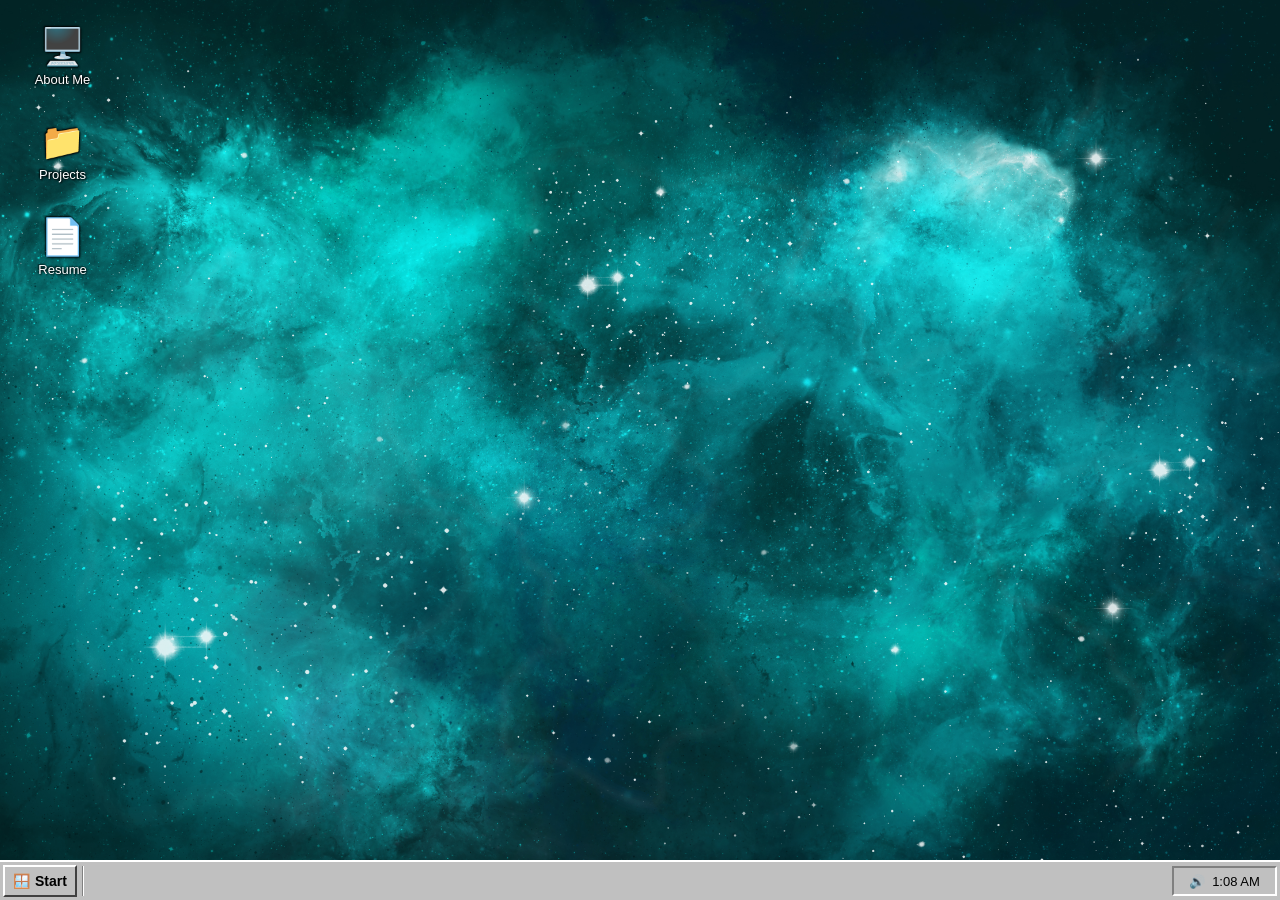
==== index.html @ 5fa9e454 "Update Pentagon Island with AI trading and compact layout" ====
<!DOCTYPE html>
<html lang="en">

<head>
    <meta charset="UTF-8">
    <meta name="viewport" content="width=device-width, initial-scale=1.0">

    <title>Jonathan Lachman</title>

    <link rel="stylesheet" href="styles.css?v=10">
</head>

<body>

    <!-- =====================================================
         DESKTOP
    ====================================================== -->

    <main id="desktop" class="desktop">

        <!-- Desktop Icons -->

        <button class="desktop-icon"
                data-window="about-window"
                style="top: 20px; left: 20px;">
            <span class="desktop-icon-image">🖥️</span>
            <span>About Me</span>
        </button>

        <button class="desktop-icon"
                data-window="projects-window"
                style="top: 115px; left: 20px;">
            <span class="desktop-icon-image">📁</span>
            <span>Projects</span>
        </button>

        <button class="desktop-icon"
                data-window="resume-window"
                style="top: 210px; left: 20px;">
            <span class="desktop-icon-image">📄</span>
            <span>Resume</span>
        </button>


        <!-- =================================================
             ABOUT ME
        ================================================== -->

        <section class="window explorer-window"
                 id="about-window"
                 data-title="About Me"
                 style="top: 90px; left: 150px;">

            <div class="window-titlebar">

                <div class="window-title">
                    <span>🖥️</span>
                    <span>About Me</span>
                </div>

                <div class="window-controls">
                    <button class="minimize-button"
                            aria-label="Minimize">_</button>

                    <button class="maximize-button"
                            aria-label="Maximize">□</button>

                    <button class="close-button"
                            aria-label="Close">×</button>
                </div>

            </div>


            <!-- Classic Menu -->

            <div class="window-menu">

                <!-- FILE -->

                <div class="menu-group">

                    <button class="menu-button">
                        File
                    </button>

                    <div class="dropdown-menu">

                        <button class="menu-close-window">
                            <span class="menu-check"></span>
                            Close
                        </button>

                    </div>

                </div>


                <!-- EDIT -->

                <div class="menu-group">

                    <button class="menu-button">
                        Edit
                    </button>

                    <div class="dropdown-menu">

                        <button class="theme-light">
                            <span class="menu-check light-check">●</span>
                            Light Mode
                        </button>

                        <button class="theme-dark">
                            <span class="menu-check dark-check"></span>
                            Dark Mode
                        </button>

                    </div>

                </div>


                <!-- VIEW -->

                <div class="menu-group">

                    <button class="menu-button">
                        View
                    </button>

                    <div class="dropdown-menu">

                        <button class="view-large">
                            <span class="menu-check large-check">●</span>
                            Large Icons
                        </button>

                        <button class="view-small">
                            <span class="menu-check small-check"></span>
                            Small Icons
                        </button>

                    </div>

                </div>


                <!-- HELP -->

                <div class="menu-group">

                    <button class="menu-button">
                        Help
                    </button>

                    <div class="dropdown-menu">

                        <button class="menu-open-help">
                            <span class="menu-check"></span>
                            Help
                        </button>

                    </div>

                </div>

            </div>


            <!-- Address Bar -->

            <div class="address-bar">

                <span>Address</span>

                <div>
                    🖥️ Jonathan's Computer\About Me
                </div>

            </div>


            <!-- Content -->

            <div class="window-content">

    <h1>Jonathan Lachman</h1>

    <p>
        Welcome to my personal website. Here, I showcase projects I have
        worked on, my technical experience, and accomplishments throughout
        my academic and professional journey.
    </p>

    <h2>Education</h2>


    <!-- NJIT -->

    <div class="education-entry">

        <img src="Logo_of_New_Jersey_Institute_of_Technology.png"
             alt="NJIT Logo"
             class="education-logo">

        <div class="education-info">

            <strong>New Jersey Institute of Technology</strong>

            <span>
                M.S. Information Technology Administration and Security
            </span>

            <span>
                Graduate Student - Expected Graduation December 2027
            </span>

        </div>

    </div>


    <!-- Penn State -->

    <div class="education-entry">

        <img src="Penn State Logo.webp"
             alt="Penn State Logo"
             class="education-logo">

        <div class="education-info">

            <strong>Pennsylvania State University</strong>

            <span>
                B.S. Information Sciences and Technology: Business Applications
            </span>

            <span>
                Minor in Corporate Communications
            </span>

            <span>
                Graduated December 2025
            </span>

        </div>

    </div>

</div>


            <div class="status-bar">
                About Jonathan Lachman: Last Updated 10-05-2026
            </div>

        </section>


        <!-- =================================================
             PROJECTS
        ================================================== -->

        <section class="window explorer-window"
                 id="projects-window"
                 data-title="Projects"
                 style="top: 130px; left: 300px;">

            <div class="window-titlebar">

                <div class="window-title">
                    <span>📁</span>
                    <span>Projects</span>
                </div>

                <div class="window-controls">

                    <button class="minimize-button"
                            aria-label="Minimize">_</button>

                    <button class="maximize-button"
                            aria-label="Maximize">□</button>

                    <button class="close-button"
                            aria-label="Close">×</button>

                </div>

            </div>


            <!-- Classic Menu -->

            <div class="window-menu">

                <!-- FILE -->

                <div class="menu-group">

                    <button class="menu-button">
                        File
                    </button>

                    <div class="dropdown-menu">

                        <button class="menu-close-window">
                            <span class="menu-check"></span>
                            Close
                        </button>

                    </div>

                </div>


                <!-- EDIT -->

                <div class="menu-group">

                    <button class="menu-button">
                        Edit
                    </button>

                    <div class="dropdown-menu">

                        <button class="theme-light">
                            <span class="menu-check light-check">●</span>
                            Light Mode
                        </button>

                        <button class="theme-dark">
                            <span class="menu-check dark-check"></span>
                            Dark Mode
                        </button>

                    </div>

                </div>


                <!-- VIEW -->

                <div class="menu-group">

                    <button class="menu-button">
                        View
                    </button>

                    <div class="dropdown-menu">

                        <button class="view-large">
                            <span class="menu-check large-check">●</span>
                            Large Icons
                        </button>

                        <button class="view-small">
                            <span class="menu-check small-check"></span>
                            Small Icons
                        </button>

                    </div>

                </div>


                <!-- HELP -->

                <div class="menu-group">

                    <button class="menu-button">
                        Help
                    </button>

                    <div class="dropdown-menu">

                        <button class="menu-open-help">
                            <span class="menu-check"></span>
                            Help
                        </button>

                    </div>

                </div>

            </div>


            <!-- Address -->

            <div class="address-bar">

                <span>Address</span>

                <div>
                    📁 Jonathan's Computer\Projects
                </div>

            </div>


            <!-- Project Icons -->

            <div class="window-content explorer-content large-icons">

                <button class="file-icon"
                        data-window="fileserver-window">

                    <span>📁</span>
                    <span>File Server</span>

                </button>

                <button class="file-icon"
                        data-window="fastapi-window">

                    <span>📁</span>
                    <span>FastAPI Calculator</span>

                </button>

                <button class="file-icon"
                        data-window="taxbot-window">

                    <span>📁</span>
                    <span>AI TaxBot</span>

                </button>

                <button class="file-icon" data-window="pentagon-window">
                    <span>🎮</span><span>Pentagon Island.exe</span>
                </button>

            </div>


            <div class="status-bar">
                4 object(s)
            </div>

        </section>



        <!-- PENTAGON ISLAND: ORIGINAL ARTWORK BROWSER DEMO -->
        <section class="window pentagon-window" id="pentagon-window" data-title="Pentagon Island.exe" style="top: 55px; left: 135px;">
            <div class="window-titlebar"><div class="window-title"><span>🎮</span><span>Pentagon Island.exe — Single-Player Demo</span></div>
                <div class="window-controls"><button class="minimize-button" aria-label="Minimize">_</button><button class="maximize-button" aria-label="Maximize">□</button><button class="close-button" aria-label="Close">×</button></div>
            </div>
            <div class="pentagon-toolbar">
                <div class="pentagon-menu-group"><button type="button" class="pentagon-menu-toggle" data-pentagon-menu="game" aria-expanded="false">Game ▾</button>
                  <div class="pentagon-menu-popup" id="pentagon-game-menu" hidden>
                    <button type="button" data-pentagon-game="game-leave">Leave Game</button>
                    <button type="button" data-pentagon-game="game-end">End Session (Host)</button>
                  </div></div>
                <div class="pentagon-menu-group"><button type="button" class="pentagon-menu-toggle" data-pentagon-menu="multiplayer" aria-expanded="false">Multiplayer ▾</button>
                  <div class="pentagon-menu-popup" id="pentagon-multiplayer-menu" hidden>
                    <button type="button" data-pentagon-game="lobby-settings-open">Lobby Settings...</button>
                  </div></div>
                <div class="pentagon-menu-group"><button type="button" class="pentagon-menu-toggle" data-pentagon-menu="view" aria-expanded="false">View ▾</button>
                  <div class="pentagon-menu-popup" id="pentagon-view-menu" hidden>
                    <button type="button" data-pentagon-action="light">☀ Light Theme</button>
                    <button type="button" data-pentagon-action="dark">☾ Dark Theme</button>
</div></div>
                <div class="pentagon-menu-group"><button type="button" class="pentagon-menu-toggle" data-pentagon-menu="help" aria-expanded="false">Help ▾</button>
                  <div class="pentagon-menu-popup" id="pentagon-help-menu" hidden>
                    <button type="button" data-pentagon-help="intro">How to Play</button>
                    <button type="button" data-pentagon-help="building">Building Rules</button>
                    <button type="button" data-pentagon-help="resources">Resources &amp; Trading</button>
                    <button type="button" data-pentagon-help="dice">Dice &amp; Turns</button>
                    <button type="button" data-pentagon-help="victory">Victory Points</button>
                    <button type="button" data-pentagon-help="controls">Controls</button>
                    <button type="button" data-pentagon-help="about">About Pentagon Island</button>
                  </div></div>
                <a href="games/pentagon-island/index.html" target="_blank" rel="noopener">Open in new tab ↗</a>
            </div>
            <div class="pentagon-viewport"><iframe title="Pentagon Island interactive single-player demo" src="games/pentagon-island/index.html?embedded=1&demo=092" loading="lazy"></iframe></div>
            <div class="status-bar pentagon-status"><span>Single-player browser adaptation · No backend required</span><span>Original artwork · v0.6.9.1 source-based demo</span></div>
        </section>

        <!-- =================================================
             RESUME
        ================================================== -->

        <section class="window resume-window"
                 id="resume-window"
                 data-title="Resume"
                 style="top: 60px; left: 180px;">

            <div class="window-titlebar">

                <div class="window-title">
                    <span>📄</span>
                    <span>Resume</span>
                </div>

                <div class="window-controls">

                    <button class="minimize-button"
                            aria-label="Minimize">_</button>

                    <button class="maximize-button"
                            aria-label="Maximize">□</button>

                    <button class="close-button"
                            aria-label="Close">×</button>

                </div>

            </div>


            <!-- Download Toolbar -->

            <div class="resume-toolbar">

                <a href="Jonathan Lachman Resume.pdf"
                   download
                   class="classic-button">

                    💾 Download Resume

                </a>

            </div>


            <!-- Embedded PDF / Mobile Fallback -->

<div class="resume-viewer">

    <!-- Desktop PDF Viewer -->

    <iframe
        class="resume-pdf"
        src="Jonathan Lachman Resume.pdf"
        title="Jonathan Lachman Resume">
    </iframe>


    <!-- Mobile Fallback -->

    <div class="resume-fallback">

        <div class="resume-fallback-icon">
            📄
        </div>

        <div class="resume-fallback-title">
            Jonathan Lachman Resume
        </div>

        <p>
            Your browser may not support viewing the PDF
            directly inside this window.
        </p>

        <a href="Jonathan Lachman Resume.pdf"
           target="_blank"
           class="classic-button">
            📄 Open Resume
        </a>

    </div>

</div>

        </section>


        <!-- =================================================
             FILE SERVER
        ================================================== -->

        <section class="window project-window"
                 id="fileserver-window"
                 data-title="File Server"
                 style="top: 160px; left: 380px;">

            <div class="window-titlebar">

                <div class="window-title">
                    <span>📁</span>
                    <span>File Server</span>
                </div>

                <div class="window-controls">

                    <button class="minimize-button"
                            aria-label="Minimize">_</button>

                    <button class="maximize-button"
                            aria-label="Maximize">□</button>

                    <button class="close-button"
                            aria-label="Close">×</button>

                </div>

            </div>


            <div class="window-content">

                <h2>File Server</h2>

                <p>
                    A secure file-transfer server project designed
                    for a small organization.
                </p>

                <h3>Project Focus</h3>

                <p>
                    Encryption, user permissions, backups,
                    monitoring, documentation, and logging.
                </p>

            </div>


            <div class="status-bar">
                Project Information
            </div>

        </section>


        <!-- =================================================
             FASTAPI CALCULATOR
        ================================================== -->

        <section class="window project-window"
                 id="fastapi-window"
                 data-title="FastAPI Calculator"
                 style="top: 180px; left: 420px;">

            <div class="window-titlebar">

                <div class="window-title">
                    <span>📁</span>
                    <span>FastAPI Calculator</span>
                </div>

                <div class="window-controls">

                    <button class="minimize-button"
                            aria-label="Minimize">_</button>

                    <button class="maximize-button"
                            aria-label="Maximize">□</button>

                    <button class="close-button"
                            aria-label="Close">×</button>

                </div>

            </div>


            <div class="window-content">

                <h2>FastAPI Calculator</h2>

                <p>
                    A Python calculator application developed
                    using FastAPI.
                </p>

                <h3>Technologies</h3>

                <p>
                    Python, FastAPI, PostgreSQL, Docker,
                    pytest, and GitHub Actions.
                </p>

            </div>


            <div class="status-bar">
                Project Information
            </div>

        </section>


        <!-- =================================================
             AI TAXBOT
        ================================================== -->

        <section class="window project-window"
                 id="taxbot-window"
                 data-title="AI TaxBot"
                 style="top: 200px; left: 460px;">

            <div class="window-titlebar">

                <div class="window-title">
                    <span>📁</span>
                    <span>AI TaxBot</span>
                </div>

                <div class="window-controls">

                    <button class="minimize-button"
                            aria-label="Minimize">_</button>

                    <button class="maximize-button"
                            aria-label="Maximize">□</button>

                    <button class="close-button"
                            aria-label="Close">×</button>

                </div>

            </div>


            <div class="window-content">

                <h2>AI TaxBot</h2>

                <p>
                    An AI-based tax assistant project
                    developed using Python.
                </p>

                <h3>Project Repository</h3>

                <p>
                    <a href="https://github.com/nickjon11/AI-TaxBot"
                       target="_blank">

                        Open AI TaxBot on GitHub

                    </a>
                </p>

            </div>


            <div class="status-bar">
                Project Information
            </div>

        </section>


        <!-- =================================================
             CONTACT
        ================================================== -->

        <section class="window small-window"
                 id="contact-window"
                 data-title="Contact"
                 style="top: 170px; left: 400px;">

            <div class="window-titlebar">

                <div class="window-title">
                    <span>✉️</span>
                    <span>Contact</span>
                </div>

                <div class="window-controls">

                    <button class="close-button"
                            aria-label="Close">×</button>

                </div>

            </div>


            <div class="window-content">

    <h2>Contact</h2>

    <p>
        <strong>Gmail:</strong>
        <a href="mailto:Jwlachman@gmail.com">
            Jwlachman@gmail.com
        </a>
    </p>

    <p>
        <strong>Cell:</strong>
        <a href="tel:+16095712929">
            609-571-2929
        </a>
    </p>

    <p>
        <strong>GitHub:</strong>
        <a href="https://github.com/nickjon11"
           target="_blank">
            nickjon11
        </a>
    </p>

</div>

        </section>


        <!-- =================================================
             HELP
        ================================================== -->

        <section class="window small-window"
                 id="help-window"
                 data-title="Help"
                 style="top: 150px; left: 450px;">

            <div class="window-titlebar">

                <div class="window-title">
                    <span>❓</span>
                    <span>Help</span>
                </div>

                <div class="window-controls">

                    <button class="close-button"
                            aria-label="Close">×</button>

                </div>

            </div>


            <div class="window-content">

                <h2>Website Help</h2>

                <p>
                    Welcome to Jonathan Lachman's portfolio.
                </p>

                <p>
                    Double-click desktop icons and project folders
                    to open them.
                </p>

                <p>
                    Drag windows using the purple title bar.
                </p>

                <p>
                    Use _ to minimize, □ to maximize,
                    and × to close windows.
                </p>

                <p>
                    Minimized windows can be restored
                    from the taskbar.
                </p>

                <button class="classic-button close-help">
                    OK
                </button>

            </div>

        </section>


        <!-- =================================================
             RESTART
        ================================================== -->

        <section class="window dialog-window"
                 id="restart-window"
                 data-title="Restart Website">

            <div class="window-titlebar">

                <div class="window-title">
                    <span>🔄</span>
                    <span>Restart Website</span>
                </div>

                <div class="window-controls">

                    <button class="close-button"
                            aria-label="Close">×</button>

                </div>

            </div>


            <div class="window-content restart-content">

                <div class="restart-message">

                    <span class="restart-icon">
                        🔄
                    </span>

                    <div>

                        <strong>
                            Restart Website?
                        </strong>

                        <p>
                            This will close all open windows
                            and return the desktop to its default state.
                        </p>

                    </div>

                </div>


                <div class="dialog-buttons">

                    <button id="restart-yes"
                            class="classic-button">
                        Yes
                    </button>

                    <button id="restart-no"
                            class="classic-button">
                        No
                    </button>

                </div>

            </div>

        </section>

    </main>


    <!-- =====================================================
         START MENU
    ====================================================== -->

    <div id="start-menu"
         class="start-menu">

        <div class="start-sidebar">

            <span>
                Jonathan Lachman
            </span>

        </div>


        <div class="start-options">

            <a href="https://github.com/nickjon11"
               target="_blank"
               class="start-item">

                <span>🌐</span>
                GitHub

            </a>


            <button class="start-item"
                    data-window="contact-window">

                <span>✉️</span>
                Contact

            </button>


            <button class="start-item"
                    data-window="help-window">

                <span>❓</span>
                Help

            </button>


            <div class="start-divider"></div>


            <button class="start-item"
                    data-window="restart-window">

                <span>🔄</span>
                Restart Website...

            </button>

        </div>

    </div>


    <!-- =====================================================
         TASKBAR
    ====================================================== -->

    <footer class="taskbar">

        <button id="start-button"
                class="start-button">

            <span>🪟</span>
            <strong>Start</strong>

        </button>


        <div class="taskbar-divider"></div>


        <div id="taskbar-programs"
             class="taskbar-programs">
        </div>


        <div class="system-tray">

            <span>🔊</span>

            <span id="clock">
                --:--
            </span>

        </div>

    </footer>


    <script src="script.js?v=10"></script>

<script>
(function () {
  const windowEl = document.getElementById('pentagon-window');
  if (!windowEl) return;
  const iframe = windowEl.querySelector('iframe');
  const menus = Object.fromEntries(['game','multiplayer','view','help'].map(
    name => [name, document.getElementById('pentagon-' + name + '-menu')]
  ));
  const toggles = windowEl.querySelectorAll('[data-pentagon-menu]');
  const closeMenus = () => {
    Object.values(menus).forEach(menu => { menu.hidden = true; });
    toggles.forEach(button => button.setAttribute('aria-expanded', 'false'));
  };
  toggles.forEach(button => button.addEventListener('click', event => {
    event.preventDefault();
    event.stopPropagation();
    const name = button.dataset.pentagonMenu;
    const shouldOpen = menus[name].hidden;
    closeMenus();
    menus[name].hidden = !shouldOpen;
    button.setAttribute('aria-expanded', String(shouldOpen));
  }));
  // Keep the portfolio dropdown open long enough for its option to be clicked.
  windowEl.querySelectorAll('.pentagon-menu-popup').forEach(menu => {
    menu.addEventListener('click', event => event.stopPropagation());
    menu.addEventListener('mousedown', event => event.stopPropagation());
  });
  // The portfolio and game are served from the same origin. Use the game’s
  // real controls directly, rather than depending only on postMessage.
  function send(command, value) {
    try {
      const doc = iframe.contentDocument;
      if (!doc || doc.readyState === 'loading') return;
      let target = null;
      if (command === 'theme') target = doc.getElementById('theme-' + value);
      if (command === 'game') target = doc.getElementById(value);
      if (command === 'help') target = [...doc.querySelectorAll('[data-help]')]
        .find(element => element.dataset.help === value);
      if (command === 'scale') {
        const factor = Number(value) / 100;
        doc.documentElement.style.zoom = String(factor);
        doc.documentElement.style.width = (100 / factor) + '%';
        doc.documentElement.style.minHeight = (100 / factor) + '%';
        doc.body.style.width = '100%';
      } else if (target) {
        target.click();
      }
    } catch (error) {
      console.warn('Pentagon Island toolbar action failed:', error);
    }
    closeMenus();
  }
  windowEl.querySelectorAll('[data-pentagon-action]').forEach(button =>
    button.addEventListener('click', () => send('theme', button.dataset.pentagonAction))
  );
  windowEl.querySelectorAll('[data-pentagon-help]').forEach(button =>
    button.addEventListener('click', () => send('help', button.dataset.pentagonHelp))
  );
  windowEl.querySelectorAll('[data-pentagon-game]').forEach(button =>
    button.addEventListener('click', () => send('game', button.dataset.pentagonGame))
  );

  document.addEventListener('click', event => {
    if (!event.target.closest('#pentagon-window .pentagon-menu-group')) closeMenus();
  });
  document.addEventListener('keydown', event => {
    if (event.key === 'Escape') closeMenus();
  });
})();
</script>
</body>

</html>
---- styles.css ----
/* =========================================================
   BASIC PAGE
========================================================= */

* {
    box-sizing: border-box;
}

html,
body {
    width: 100%;
    height: 100%;
    margin: 0;
}

body {
    overflow: hidden;

    font-family:
        Tahoma,
        "MS Sans Serif",
        Arial,
        sans-serif;

    font-size: 13px;

    background-image: url("1047933.jpg");
    background-size: cover;
    background-position: center;
    background-repeat: no-repeat;

    user-select: none;
}


/* =========================================================
   DESKTOP
========================================================= */

.desktop {
    position: relative;

    width: 100vw;
    height: calc(100vh - 40px);

    overflow: hidden;
}


/* =========================================================
   DESKTOP ICONS
========================================================= */

.desktop-icon {
    position: absolute;

    width: 85px;

    padding: 5px;

    border: 1px solid transparent;

    background: transparent;

    color: white;

    font-family: inherit;
    font-size: 13px;

    text-align: center;

    cursor: default;

    text-shadow:
        1px 1px 2px black,
        -1px -1px 2px black;
}

.desktop-icon:hover {
    border: 1px dotted white;

    background: rgba(70, 50, 140, 0.35);
}

.desktop-icon:focus {
    outline: 1px dotted white;
}

.desktop-icon-image {
    display: block;

    margin-bottom: 4px;

    font-size: 36px;
}


/* =========================================================
   WINDOWS
========================================================= */

.window {
    position: absolute;

    display: none;

    width: 600px;
    height: 430px;

    min-width: 300px;
    min-height: 200px;

    padding: 3px;

    background: #c0c0c0;

    border-top: 2px solid #ffffff;
    border-left: 2px solid #ffffff;
    border-right: 2px solid #404040;
    border-bottom: 2px solid #404040;

    box-shadow:
        1px 1px 0 #000000,
        -1px -1px 0 #dfdfdf;
}


/* =========================================================
   TITLE BAR
========================================================= */

.window-titlebar {
    height: 26px;

    display: flex;
    align-items: center;
    justify-content: space-between;

    padding: 2px 3px;

    font-weight: bold;

    cursor: move;
}


/* Active */

.window.active .window-titlebar {
    background: #663399;
    color: white;
}


/* Inactive */

.window:not(.active) .window-titlebar {
    background: #808080;
    color: #dcdcdc;
}


.window-title {
    display: flex;
    align-items: center;

    gap: 5px;

    overflow: hidden;

    white-space: nowrap;
}


/* =========================================================
   WINDOW BUTTONS
========================================================= */

.window-controls {
    display: flex;
    align-items: center;

    gap: 2px;
}

.window-controls button {
    width: 22px;
    height: 20px;

    padding: 0;

    display: flex;
    align-items: center;
    justify-content: center;

    background: #c0c0c0;

    border-top: 2px solid #ffffff;
    border-left: 2px solid #ffffff;
    border-right: 2px solid #404040;
    border-bottom: 2px solid #404040;

    color: black;

    font-family: Arial, sans-serif;
    font-size: 13px;
    font-weight: bold;

    line-height: 1;

    cursor: default;
}


/* Raise _ */

.minimize-button {
    padding-bottom: 5px !important;
}


.window-controls button:active {
    border-top: 2px solid #404040;
    border-left: 2px solid #404040;
    border-right: 2px solid white;
    border-bottom: 2px solid white;
}


/* =========================================================
   CLASSIC MENU BAR
========================================================= */

.window-menu {
    position: relative;

    height: 25px;

    display: flex;
    align-items: center;

    gap: 2px;

    padding: 0 4px;

    background: #c0c0c0;

    overflow: visible;

    user-select: none;
}


.menu-group {
    position: relative;
}


.menu-button {
    height: 23px;

    padding: 2px 8px;

    border: 1px solid transparent;

    background: transparent;

    color: black;

    font-family: inherit;
    font-size: 13px;

    cursor: default;
}


.menu-button::first-letter {
    text-decoration: underline;
}


.menu-button:hover,
.menu-group.open > .menu-button {
    border-top: 1px solid white;
    border-left: 1px solid white;
    border-right: 1px solid #404040;
    border-bottom: 1px solid #404040;
}


/* =========================================================
   DROPDOWN MENUS
========================================================= */

.dropdown-menu {
    position: absolute;

    top: 23px;
    left: 0;

    display: none;

    min-width: 155px;

    padding: 3px;

    background: #c0c0c0;

    border-top: 2px solid white;
    border-left: 2px solid white;
    border-right: 2px solid #404040;
    border-bottom: 2px solid #404040;

    box-shadow: 1px 1px 0 black;

    z-index: 30000;
}


.menu-group.open .dropdown-menu {
    display: block;
}


.dropdown-menu button {
    width: 100%;
    height: 25px;

    display: flex;
    align-items: center;

    padding: 2px 8px;

    border: 0;

    background: transparent;

    color: black;

    font-family: inherit;
    font-size: 13px;

    text-align: left;

    cursor: default;
}


.dropdown-menu button:hover {
    background: #663399;
    color: white;
}


.menu-check {
    display: inline-block;

    width: 18px;

    margin-right: 4px;

    font-size: 10px;

    text-align: center;
}


/* =========================================================
   ADDRESS BAR
========================================================= */

.address-bar {
    display: flex;
    align-items: center;

    gap: 5px;

    height: 30px;

    padding: 3px;

    background: #c0c0c0;

    border-top: 1px solid #808080;
    border-bottom: 1px solid #808080;
}


.address-bar > span {
    padding: 0 4px;
}


.address-bar div {
    flex: 1;

    height: 22px;

    padding: 2px 5px;

    background: white;

    color: black;

    border-top: 2px solid #404040;
    border-left: 2px solid #404040;
    border-right: 2px solid white;
    border-bottom: 2px solid white;

    overflow: hidden;

    white-space: nowrap;
}


/* =========================================================
   WINDOW CONTENT
========================================================= */

.window-content {
    padding: 18px;

    overflow: auto;

    background: white;

    color: black;

    border-top: 2px solid #404040;
    border-left: 2px solid #404040;
    border-right: 2px solid white;
    border-bottom: 2px solid white;

    user-select: text;
}


/*
Explorer windows have:
26px title
25px menu
30px address
23px status
plus borders/padding.

This fills the remaining area without the old toolbar.
*/

.explorer-window .window-content {
    height: calc(100% - 107px);
}


.window-content h1 {
    margin-top: 0;

    font-size: 28px;
}


.window-content h2 {
    margin-top: 0;
}


.window-content p {
    line-height: 1.5;
}


.window-content a {
    color: #0000ee;
}


.window-content a:visited {
    color: #551a8b;
}


/* =========================================================
   EXPLORER ICONS - LARGE
========================================================= */

.explorer-content.large-icons {
    display: flex;
    flex-wrap: wrap;
    align-content: flex-start;

    gap: 25px;
}


.explorer-content.large-icons .file-icon {
    width: 110px;
    height: 90px;

    padding: 8px;

    text-align: center;
}


.explorer-content.large-icons .file-icon span:first-child {
    display: block;

    margin-bottom: 6px;

    font-size: 38px;
}


/* =========================================================
   EXPLORER ICONS - SMALL
========================================================= */

.explorer-content.small-icons {
    display: grid;

    grid-template-columns:
        repeat(auto-fill, minmax(190px, 1fr));

    align-content: start;

    gap: 3px 12px;
}


.explorer-content.small-icons .file-icon {
    width: 100%;
    height: 30px;

    display: flex;
    align-items: center;

    gap: 7px;

    padding: 2px 5px;

    text-align: left;
}


.explorer-content.small-icons .file-icon span:first-child {
    display: inline-block;

    margin: 0;

    font-size: 20px;
}


/* =========================================================
   FILE ICON BASE
========================================================= */

.file-icon {
    border: 1px solid transparent;

    background: transparent;

    color: black;

    font-family: inherit;

    cursor: default;
}


.file-icon:hover {
    border: 1px dotted #000080;

    background: #e8e0ff;
}


/* =========================================================
   STATUS BAR
========================================================= */

.status-bar {
    height: 23px;

    margin-top: 3px;

    padding: 3px 6px;

    background: #c0c0c0;

    color: black;

    border-top: 2px solid #808080;
    border-left: 2px solid #808080;
    border-right: 2px solid white;
    border-bottom: 2px solid white;
}


/* =========================================================
   PROJECT WINDOWS
========================================================= */

.project-window {
    width: 500px;
    height: 340px;
}


.project-window .window-content {
    height: calc(100% - 55px);
}


/* =========================================================
   SMALL WINDOWS
========================================================= */

.small-window {
    width: 420px;
    height: 310px;
}


.small-window .window-content {
    height: calc(100% - 30px);
}


/* =========================================================
   RESUME WINDOW
========================================================= */

.resume-window {
    width: 800px;
    height: 650px;

    min-width: 450px;
    min-height: 350px;
}


.resume-toolbar {
    height: 42px;

    display: flex;
    align-items: center;

    padding: 4px;

    background: #c0c0c0;

    border-top: 1px solid white;
    border-bottom: 1px solid #808080;
}


.resume-toolbar .classic-button {
    padding: 5px 10px;

    text-decoration: none;
}


.resume-viewer {
    width: 100%;
    height: calc(100% - 72px);

    background: #808080;

    border-top: 2px solid #404040;
    border-left: 2px solid #404040;
    border-right: 2px solid white;
    border-bottom: 2px solid white;
}


.resume-viewer iframe {
    display: block;

    width: 100%;
    height: 100%;

    border: 0;

    background: white;
}


/* =========================================================
   CLASSIC BUTTON
========================================================= */

.classic-button {
    display: inline-flex;
    align-items: center;
    justify-content: center;

    min-width: 75px;

    padding: 6px 15px;

    background: #c0c0c0;

    border-top: 2px solid white;
    border-left: 2px solid white;
    border-right: 2px solid #404040;
    border-bottom: 2px solid #404040;

    color: black;

    font-family: inherit;
    font-size: 13px;

    text-decoration: none;

    cursor: default;
}


.classic-button:visited {
    color: black;
}


.classic-button:active {
    border-top: 2px solid #404040;
    border-left: 2px solid #404040;
    border-right: 2px solid white;
    border-bottom: 2px solid white;
}


/* =========================================================
   START MENU
========================================================= */

.start-menu {
    position: fixed;

    left: 2px;
    bottom: 40px;

    display: none;

    width: 285px;
    height: 260px;

    background: #c0c0c0;

    border-top: 2px solid white;
    border-left: 2px solid white;
    border-right: 2px solid #404040;
    border-bottom: 2px solid #404040;

    z-index: 20000;
}


.start-menu.open {
    display: flex;
}


.start-sidebar {
    position: relative;

    width: 40px;

    background: #663399;

    color: white;

    font-size: 17px;
    font-weight: bold;
}


.start-sidebar span {
    position: absolute;

    bottom: 8px;
    left: 7px;

    writing-mode: vertical-rl;

    transform: rotate(180deg);
}


.start-options {
    flex: 1;

    padding: 5px;
}


.start-item {
    width: 100%;
    height: 49px;

    display: flex;
    align-items: center;

    gap: 12px;

    padding: 7px 10px;

    border: 0;

    background: transparent;

    color: black;

    font-family: inherit;
    font-size: 14px;

    text-align: left;
    text-decoration: none;

    cursor: default;
}


.start-item span {
    width: 28px;

    font-size: 24px;

    text-align: center;
}


.start-item:hover {
    background: #663399;

    color: white;
}


.start-item:visited {
    color: black;
}


.start-item:hover:visited {
    color: white;
}


.start-divider {
    height: 2px;

    margin: 4px;

    border-top: 1px solid #808080;
    border-bottom: 1px solid white;
}


/* =========================================================
   TASKBAR
========================================================= */

.taskbar {
    position: fixed;

    left: 0;
    bottom: 0;

    width: 100%;
    height: 40px;

    display: flex;
    align-items: center;

    padding: 3px;

    background: #c0c0c0;

    border-top: 2px solid white;

    z-index: 15000;
}


.start-button {
    height: 32px;

    display: flex;
    align-items: center;

    gap: 5px;

    padding: 2px 8px;

    background: #c0c0c0;

    border-top: 2px solid white;
    border-left: 2px solid white;
    border-right: 2px solid #404040;
    border-bottom: 2px solid #404040;

    color: black;

    font-family: inherit;
    font-size: 14px;

    cursor: default;
}


.start-button.active,
.start-button:active {
    border-top: 2px solid #404040;
    border-left: 2px solid #404040;
    border-right: 2px solid white;
    border-bottom: 2px solid white;
}


.taskbar-divider {
    width: 2px;
    height: 30px;

    margin: 0 5px;

    border-left: 1px solid #808080;
    border-right: 1px solid white;
}


/* =========================================================
   TASKBAR PROGRAMS
========================================================= */

.taskbar-programs {
    flex: 1;

    display: flex;

    gap: 4px;

    overflow: hidden;
}


.taskbar-window-button {
    width: 170px;
    height: 30px;

    padding: 3px 8px;

    overflow: hidden;

    background: #c0c0c0;

    border-top: 2px solid white;
    border-left: 2px solid white;
    border-right: 2px solid #404040;
    border-bottom: 2px solid #404040;

    color: black;

    font-family: inherit;

    text-align: left;

    white-space: nowrap;
    text-overflow: ellipsis;

    cursor: default;
}


.taskbar-window-button.active {
    background: #dfdfdf;

    border-top: 2px solid #404040;
    border-left: 2px solid #404040;
    border-right: 2px solid white;
    border-bottom: 2px solid white;

    font-weight: bold;
}


/* =========================================================
   SYSTEM TRAY
========================================================= */

.system-tray {
    min-width: 105px;
    height: 30px;

    display: flex;
    align-items: center;
    justify-content: center;

    gap: 7px;

    padding: 3px 8px;

    border-top: 2px solid #808080;
    border-left: 2px solid #808080;
    border-right: 2px solid white;
    border-bottom: 2px solid white;

    color: black;

    white-space: nowrap;
}


/* =========================================================
   RESTART DIALOG
========================================================= */

.dialog-window {
    width: 420px;
    height: 210px;

    left: 50%;
    top: 50%;

    transform: translate(-50%, -50%);
}


.dialog-window .window-content {
    height: calc(100% - 30px);
}


.restart-message {
    display: flex;

    gap: 20px;

    align-items: flex-start;
}


.restart-icon {
    font-size: 40px;
}


.dialog-buttons {
    display: flex;
    justify-content: flex-end;

    gap: 8px;

    margin-top: 25px;
}


/* =========================================================
   MAXIMIZED
========================================================= */

.window.maximized {
    top: 0 !important;
    left: 0 !important;

    width: 100vw !important;
    height: calc(100vh - 40px) !important;

    transform: none !important;
}


.resume-window.maximized .resume-viewer {
    height: calc(100% - 72px);
}


/* =========================================================
   GLOBAL DARK MODE
========================================================= */

body.dark-mode {
    color: #f0f0f0;
}


/* Window shell */

body.dark-mode .window {
    background: #202020;

    border-top-color: #606060;
    border-left-color: #606060;
    border-right-color: #080808;
    border-bottom-color: #080808;

    box-shadow:
        1px 1px 0 black,
        -1px -1px 0 #404040;
}


/* Purple remains purple */

body.dark-mode .window.active .window-titlebar {
    background: #663399;
    color: white;
}


body.dark-mode .window:not(.active) .window-titlebar {
    background: #4b4b4b;
    color: #d0d0d0;
}


/* Menu */

body.dark-mode .window-menu {
    background: #202020;
    color: #f0f0f0;
}


body.dark-mode .menu-button {
    color: #f0f0f0;
}


body.dark-mode .menu-button:hover,
body.dark-mode .menu-group.open > .menu-button {
    border-top-color: #606060;
    border-left-color: #606060;
    border-right-color: #080808;
    border-bottom-color: #080808;
}


body.dark-mode .dropdown-menu {
    background: #252525;

    border-top-color: #606060;
    border-left-color: #606060;
    border-right-color: #080808;
    border-bottom-color: #080808;
}


body.dark-mode .dropdown-menu button {
    color: #f0f0f0;
}


body.dark-mode .dropdown-menu button:hover {
    background: #663399;
    color: white;
}


/* Address */

body.dark-mode .address-bar {
    background: #202020;

    color: white;

    border-top-color: #606060;
    border-bottom-color: #080808;
}


body.dark-mode .address-bar div {
    background: #191919;

    color: #f0f0f0;

    border-top-color: #080808;
    border-left-color: #080808;
    border-right-color: #606060;
    border-bottom-color: #606060;
}


/* Content */

body.dark-mode .window-content {
    background: #191919;

    color: #f0f0f0;

    border-top-color: #080808;
    border-left-color: #080808;
    border-right-color: #606060;
    border-bottom-color: #606060;
}


body.dark-mode .window-content a {
    color: #8ab4f8;
}


body.dark-mode .window-content a:visited {
    color: #c58af9;
}


/* File icons */

body.dark-mode .file-icon {
    color: #f0f0f0;
}


body.dark-mode .file-icon:hover {
    background: #3b3154;

    border-color: #bca7ff;
}


/* Status */

body.dark-mode .status-bar {
    background: #202020;

    color: white;

    border-top-color: #080808;
    border-left-color: #080808;
    border-right-color: #606060;
    border-bottom-color: #606060;
}


/* Buttons */

body.dark-mode .classic-button,
body.dark-mode .window-controls button {
    background: #303030;

    color: white;

    border-top-color: #606060;
    border-left-color: #606060;
    border-right-color: #080808;
    border-bottom-color: #080808;
}


/* Resume shell */

body.dark-mode .resume-toolbar {
    background: #202020;

    border-top-color: #606060;
    border-bottom-color: #080808;
}


body.dark-mode .resume-viewer {
    background: #101010;

    border-top-color: #080808;
    border-left-color: #080808;
    border-right-color: #606060;
    border-bottom-color: #606060;
}


/*
Do NOT alter the PDF itself.
*/


/* Start menu */

body.dark-mode .start-menu {
    background: #202020;

    color: white;

    border-top-color: #606060;
    border-left-color: #606060;
    border-right-color: #080808;
    border-bottom-color: #080808;
}


body.dark-mode .start-item {
    color: white;
}


body.dark-mode .start-item:visited {
    color: white;
}


body.dark-mode .start-item:hover {
    background: #663399;

    color: white;
}


body.dark-mode .start-divider {
    border-top-color: #080808;
    border-bottom-color: #606060;
}


/* Taskbar */

body.dark-mode .taskbar {
    background: #202020;

    border-top-color: #606060;
}


body.dark-mode .start-button {
    background: #303030;

    color: white;

    border-top-color: #606060;
    border-left-color: #606060;
    border-right-color: #080808;
    border-bottom-color: #080808;
}


body.dark-mode .taskbar-divider {
    border-left-color: #080808;
    border-right-color: #606060;
}


body.dark-mode .taskbar-window-button {
    background: #303030;

    color: white;

    border-top-color: #606060;
    border-left-color: #606060;
    border-right-color: #080808;
    border-bottom-color: #080808;
}


body.dark-mode .taskbar-window-button.active {
    background: #404040;

    border-top-color: #080808;
    border-left-color: #080808;
    border-right-color: #606060;
    border-bottom-color: #606060;
}


/* Tray */

body.dark-mode .system-tray {
    background: #202020;

    color: white;

    border-top-color: #080808;
    border-left-color: #080808;
    border-right-color: #606060;
    border-bottom-color: #606060;
}


/* Dialog */

body.dark-mode .dialog-window .window-content {
    background: #191919;

    color: white;
}

/* =========================================================
   RESUME FALLBACK
========================================================= */

.resume-fallback {
    display: none;

    width: 100%;
    height: 100%;

    padding: 30px;

    align-items: center;
    justify-content: center;
    flex-direction: column;

    gap: 12px;

    background: white;
    color: black;

    text-align: center;

    user-select: text;
}

.resume-fallback-icon {
    font-size: 52px;
}

.resume-fallback-title {
    font-size: 18px;
    font-weight: bold;
}

.resume-fallback p {
    max-width: 350px;

    margin: 0 0 8px 0;

    line-height: 1.5;
}

body.dark-mode .resume-fallback {
    background: #202124;
    color: #f0f0f0;
}
/* =========================================================
   EDUCATION
========================================================= */

.education-entry {
    display: flex;
    align-items: center;
    gap: 20px;
    margin: 22px 0;
}

.education-logo {
    width: 100px;
    max-height: 75px;
    object-fit: contain;
    flex-shrink: 0;
}

.education-info {
    display: flex;
    flex-direction: column;
    gap: 4px;
    line-height: 1.4;
}

.education-info strong {
    font-size: 15px;
}
/* =========================================================
   MOBILE
========================================================= */

@media (max-width: 700px) {

    .window {
        width: 90vw;
        height: 65vh;

        left: 5vw !important;
    }

    .resume-window {
        width: 94vw;
        height: 75vh;

        left: 3vw !important;

        min-width: 0;
    }


    /* Hide embedded PDF on mobile */

    .resume-viewer .resume-pdf {
        display: none;
    }


    /* Show fallback instead */

    .resume-viewer .resume-fallback {
        display: flex;
    }


    .taskbar-window-button {
        width: 100px;
    }

    .system-tray {
        min-width: 90px;
    }

    .dropdown-menu {
        min-width: 140px;
    }
}
/* Pentagon Island game viewer: preserves original embedded game artwork */
.pentagon-window{width:min(1180px,96vw);height:min(850px,89vh);display:none;flex-direction:column;min-width:300px}
.pentagon-toolbar{display:flex;justify-content:space-between;align-items:center;gap:12px;padding:7px 11px;background:#c0c0c0;border-bottom:1px solid #888;font-size:12px;flex-shrink:0}
.pentagon-toolbar a{color:#663399;font-weight:bold}
.pentagon-viewport{flex:1;min-height:0;overflow:hidden;background:#10101a}
.pentagon-viewport iframe{display:block;width:100%;height:100%;border:0}
.pentagon-window>.status-bar{flex-shrink:0}
body.dark-mode .pentagon-toolbar{background:#282828;color:#eee}body.dark-mode .pentagon-toolbar a{color:#d5baff}
@media(max-width:700px){.pentagon-window{width:96vw;height:84vh;left:2vw!important;min-width:0}.pentagon-toolbar{font-size:10px}}

/* Pentagon Island: override default block window layout; JS opens this as flex */
.pentagon-window{box-sizing:border-box;display:none;flex-direction:column;overflow:hidden}
.pentagon-window>.window-titlebar{flex:0 0 26px}
.pentagon-window>.pentagon-toolbar{flex:0 0 auto}
.pentagon-window>.pentagon-viewport{flex:1 1 0%;height:0;min-height:0;min-width:0;overflow:hidden}
.pentagon-window>.pentagon-viewport>iframe{display:block;width:100%;height:100%;border:0}
.pentagon-window>.status-bar{flex:0 0 auto}

/* Pentagon portfolio controls: menu left, artwork right, link far right */
.pentagon-toolbar {justify-content:flex-start; gap:10px; position:relative; z-index:4; overflow:visible;}
.pentagon-menu-group {position:relative; flex-shrink:0;}
.pentagon-menu-toggle {font:inherit; color:inherit; border:0; background:transparent; padding:3px 5px; cursor:pointer;}
.pentagon-menu-toggle:hover,.pentagon-menu-toggle[aria-expanded="true"] {background:#dedede;}
.pentagon-artwork-label {white-space:nowrap; margin-left:12px;}
.pentagon-toolbar > a {margin-left:auto; white-space:nowrap;}
.pentagon-menu-popup {position:absolute; top:100%; left:0; min-width:175px; padding:4px; background:#c0c0c0; border:2px outset #fff; box-shadow:2px 3px 3px #0005; z-index:999;}
.pentagon-menu-popup[hidden] {display:none;}
.pentagon-menu-popup button {display:block; width:100%; text-align:left; background:transparent; border:0; padding:7px 9px; color:#111; font:inherit; cursor:pointer;}
.pentagon-menu-popup button:hover {background:#663399; color:white;}
body.dark-mode .pentagon-menu-popup {background:#303030; border-color:#666;}
body.dark-mode .pentagon-menu-popup button {color:white;}
body.dark-mode .pentagon-menu-toggle:hover {background:#454545;}
@media(max-width:700px){.pentagon-toolbar{gap:4px;flex-wrap:wrap}.pentagon-artwork-label{margin-left:0;white-space:normal}}

/* Unified Pentagon Island toolbar and status line */
.pentagon-toolbar {gap:8px; flex-wrap:nowrap;}
.pentagon-toolbar > a {margin-left:auto;}
.pentagon-status {display:flex; justify-content:space-between; align-items:center; gap:12px;}
.pentagon-status > span:last-child {margin-left:auto; text-align:right;}
@media(max-width:700px){.pentagon-toolbar{gap:1px; flex-wrap:wrap;}.pentagon-menu-toggle{padding:4px!important;}.pentagon-status{font-size:10px;flex-wrap:wrap;}}

/* v0.6.9.2 portfolio demo menu: ensure dropdowns overlay the embedded iframe */
.pentagon-window { overflow: visible; }
.pentagon-toolbar { position: relative; z-index: 100; overflow: visible; }
.pentagon-menu-group { position: relative; }
.pentagon-menu-popup { z-index: 1000; max-height: min(65vh, 420px); overflow-y: auto; }
.pentagon-menu-popup[hidden] { display: none !important; }
.pentagon-viewport { position: relative; z-index: 1; overflow: hidden; }
.pentagon-menu-divider { height: 1px; background: #8d8d8d; margin: 5px 3px; }
.pentagon-menu-label { padding: 5px 9px 3px; font-weight: bold; font-size: 11px; }

/* Pentagon Island: large, viewport-safe portfolio window; no zoom scaling. */
#pentagon-window {
  width: min(1450px, 98vw);
  height: min(960px, calc(100vh - 48px));
  max-width: 98vw;
  max-height: calc(100vh - 48px);
  box-sizing: border-box;
  display: none;
  flex-direction: column;
  overflow: visible;
}
#pentagon-window > .window-titlebar,
#pentagon-window > .pentagon-toolbar,
#pentagon-window > .status-bar { flex: 0 0 auto; }
#pentagon-window > .pentagon-viewport {
  flex: 1 1 auto;
  height: auto;
  min-height: 0;
  min-width: 0;
  overflow: hidden;
}
#pentagon-window > .pentagon-viewport > iframe {
  display: block;
  width: 100%;
  height: 100%;
  border: 0;
}
#pentagon-window.maximized {
  width: 100vw !important;
  height: calc(100vh - 40px) !important;
  max-width: none;
  max-height: none;
}
@media(max-width:900px) {
  #pentagon-window {width:98vw; height:calc(100vh - 48px); min-width:0;}
}
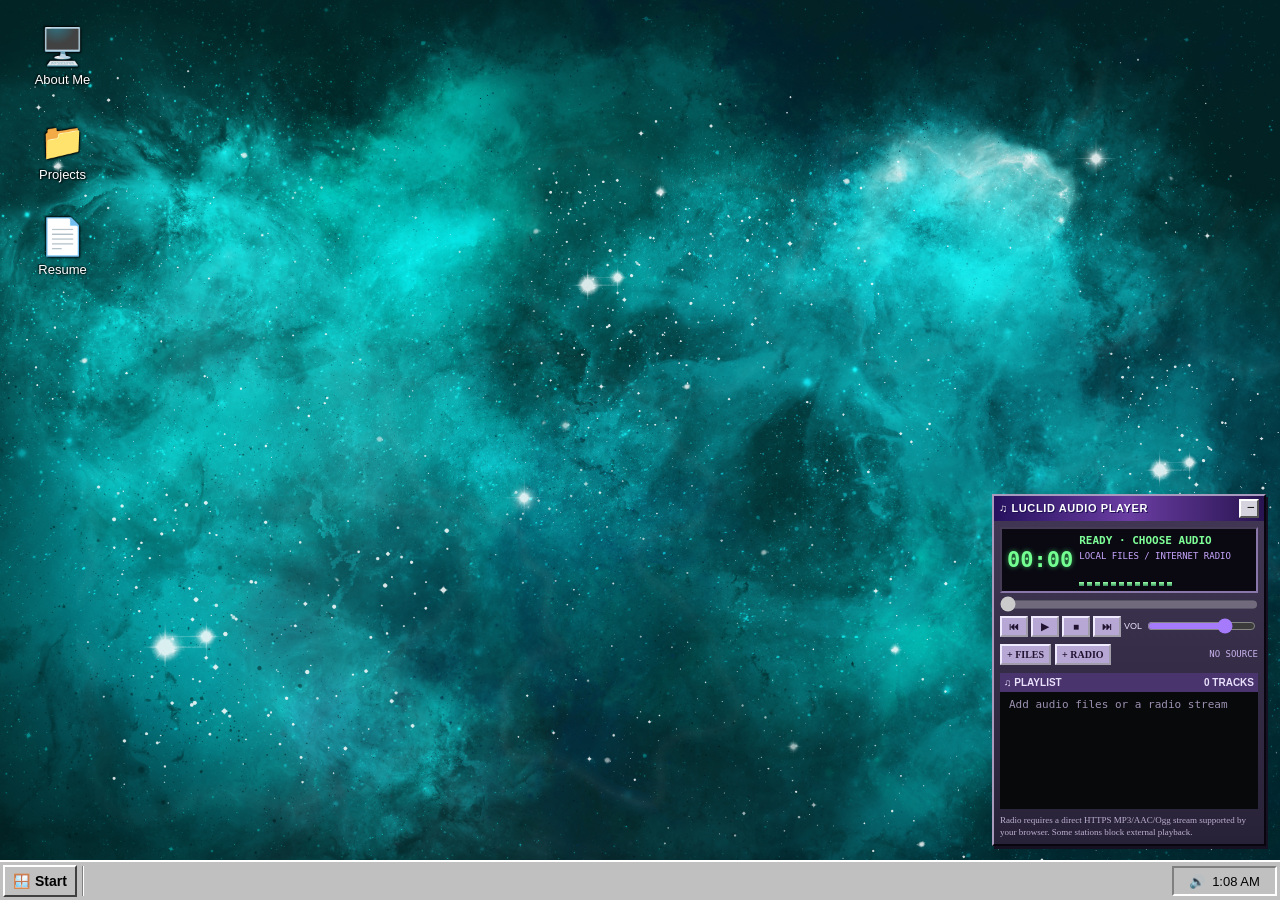
==== commit 6495086a: "Portfolio v0.8.5 release" ====
--- a/index.html
+++ b/index.html
@@ -7,7 +7,7 @@
 
     <title>Jonathan Lachman</title>
 
-    <link rel="stylesheet" href="styles.css?v=10">
+    <link rel="stylesheet" href="styles.css?v=0851">
 </head>
 
 <body>
@@ -41,7 +41,6 @@
             <span>Resume</span>
         </button>
 
-
         <!-- =================================================
              ABOUT ME
         ================================================== -->
@@ -253,7 +252,7 @@
 
 
             <div class="status-bar">
-                About Jonathan Lachman: Last Updated 10-05-2026
+                About Jonathan Lachman: Last Updated 10-28-2026
             </div>
 
         </section>
@@ -428,6 +427,8 @@
 
                 </button>
 
+                <button class="file-icon" data-window="sftp-window"><span>🗄️</span><span>SFTP Manager.exe</span></button>
+                <button class="file-icon" data-window="luclid-window"><span>🤖</span><span>Luclid-ii.exe</span></button>
                 <button class="file-icon" data-window="pentagon-window">
                     <span>🎮</span><span>Pentagon Island.exe</span>
                 </button>
@@ -436,14 +437,23 @@
 
 
             <div class="status-bar">
-                4 object(s)
+                6 object(s)
             </div>
 
         </section>
 
 
 
-        <!-- PENTAGON ISLAND: ORIGINAL ARTWORK BROWSER DEMO -->
+        <section class="window sftp-window" id="sftp-window" data-title="SFTP Manager.exe" style="top:65px;left:120px;width:1020px;height:710px;max-width:92vw;max-height:85vh;">
+          <div class="window-titlebar"><div class="window-title"><span>🗄️</span><span>SFTP Manager.exe — Web Demo</span></div><div class="window-controls"><button class="minimize-button" aria-label="Minimize">_</button><button class="maximize-button" aria-label="Maximize">□</button><button class="close-button" aria-label="Close">×</button></div></div>
+          <div class="app-frame-wrap"><iframe title="SFTP Manager interactive browser demonstration" src="apps/sftp-manager/index.html" loading="lazy"></iframe></div>
+        </section>
+
+        <section class="window luclid-window" id="luclid-window" data-title="Luclid-ii.exe" style="top: 72px; left: 170px; width: 920px; max-width: 92vw; height: 670px; max-height: 82vh;">
+<div class="window-titlebar"><div class="window-title"><img src="apps/luclid-ii/lii_icon.png" alt="" style="width:19px;height:19px;vertical-align:middle"><span>Luclid-ii.exe — Web Demo</span></div><div class="window-controls"><button class="minimize-button" aria-label="Minimize">_</button><button class="maximize-button" aria-label="Maximize">□</button><button class="close-button" aria-label="Close">×</button></div></div>
+<div class="app-frame-wrap" style="height:calc(100% - 31px);min-height:0"><iframe title="Luclid-ii interactive web demo" src="apps/luclid-ii/index.html" loading="lazy" style="width:100%;height:100%;border:0"></iframe></div></section>
+
+<!-- PENTAGON ISLAND: ORIGINAL ARTWORK BROWSER DEMO -->
         <section class="window pentagon-window" id="pentagon-window" data-title="Pentagon Island.exe" style="top: 55px; left: 135px;">
             <div class="window-titlebar"><div class="window-title"><span>🎮</span><span>Pentagon Island.exe — Single-Player Demo</span></div>
                 <div class="window-controls"><button class="minimize-button" aria-label="Minimize">_</button><button class="maximize-button" aria-label="Maximize">□</button><button class="close-button" aria-label="Close">×</button></div>
@@ -472,6 +482,7 @@
                     <button type="button" data-pentagon-help="victory">Victory Points</button>
                     <button type="button" data-pentagon-help="controls">Controls</button>
                     <button type="button" data-pentagon-help="about">About Pentagon Island</button>
+                    <button type="button" class="project-repo-lookup" data-project="Pentagon Island">Find Full Project on GitHub ↗</button>
                   </div></div>
                 <a href="games/pentagon-island/index.html" target="_blank" rel="noopener">Open in new tab ↗</a>
             </div>
@@ -997,6 +1008,28 @@
 
     </div>
 
+
+
+    <!-- Desktop-only retro sidebar widgets -->
+    <aside class="retro-widget-stack" id="retro-widgets" aria-label="Desktop widgets">
+      <section class="retro-widget winamp-widget" aria-label="Now playing">
+        <div class="retro-widget-title"><span>♫ LUCLID AUDIO PLAYER</span><button class="widget-collapse" aria-label="Collapse audio player" aria-expanded="true">−</button></div>
+        <div class="retro-widget-body winamp-body">
+          <div class="winamp-screen">
+            <div class="winamp-time" id="widget-time">00:00</div>
+            <div class="winamp-display"><div class="winamp-song" id="widget-song">READY · CHOOSE AUDIO</div><div class="winamp-subline" id="widget-audio-status">LOCAL FILES / INTERNET RADIO</div><div class="winamp-visual" aria-hidden="true"><i></i><i></i><i></i><i></i><i></i><i></i><i></i><i></i><i></i><i></i><i></i><i></i></div></div>
+          </div>
+          <input type="range" id="widget-audio-progress" min="0" max="100" value="0" aria-label="Playback progress" disabled>
+          <div class="winamp-controls"><button id="widget-audio-prev" title="Previous track" aria-label="Previous track">⏮</button><button id="widget-audio-toggle" title="Play or pause" aria-label="Play or pause">▶</button><button id="widget-audio-stop" title="Stop" aria-label="Stop">■</button><button id="widget-audio-next" title="Next track" aria-label="Next track">⏭</button><label class="winamp-volume">VOL <input type="range" id="widget-volume" min="0" max="100" value="75" aria-label="Volume"></label></div>
+          <div class="winamp-source"><input type="file" id="widget-audio-file" accept="audio/*,.mp3,.ogg,.wav,.m4a,.flac" multiple hidden><button id="widget-pick-audio">+ FILES</button><button id="widget-open-radio">+ RADIO</button><span id="widget-playback-type">NO SOURCE</span></div>
+          <div class="winamp-radio-entry" id="widget-radio-entry" hidden><label for="widget-radio-url">Direct HTTPS audio stream URL</label><input id="widget-radio-url" type="url" placeholder="https://station.example/stream" autocomplete="off"><button id="widget-radio-play">PLAY STREAM</button></div>
+          <div class="winamp-playlist-title">♫ PLAYLIST <span id="widget-track-count">0 TRACKS</span></div>
+          <ol id="widget-playlist" class="winamp-playlist" aria-label="Audio playlist"><li class="winamp-empty">Add audio files or a radio stream</li></ol>
+          <p class="winamp-note">Radio requires a direct HTTPS MP3/AAC/Ogg stream supported by your browser. Some stations block external playback.</p>
+          <audio id="widget-audio" preload="none"></audio>
+        </div>
+      </section>
+    </aside>
 
     <!-- =====================================================
          TASKBAR
@@ -1106,6 +1139,10 @@
   });
 })();
 </script>
+<script src="portal.js"></script>
+<script src="retro-widgets.js"></script>
+<script src="project-links.js"></script>
+<script src="properties.js"></script>
 </body>
 
 </html>
--- a/styles.css
+++ b/styles.css
@@ -1592,3 +1592,159 @@
 @media(max-width:900px) {
   #pentagon-window {width:98vw; height:calc(100vh - 48px); min-width:0;}
 }
+
+/* Pentagon Island desktop popups, outside the embedded game iframe. */
+#pentagon-desktop-popups { position:static; }
+.pentagon-floating { position:fixed; z-index:20000; max-height:calc(100vh - 16px); display:flex; flex-direction:column; overflow:hidden; background:#d4d0c8; color:#111; border:3px outset #fff; box-shadow:5px 6px 0 #0008; font:13px 'Courier New',monospace; }
+.pentagon-floating-bar { display:flex; justify-content:space-between; align-items:center; flex:0 0 auto; padding:5px 8px; background:#48317e; color:white; cursor:move; touch-action:none; }
+.pentagon-floating-bar button { cursor:pointer; background:#bcb7c6; color:#161020; border:2px outset #eee; padding:1px 7px; font:16px monospace; }
+.pentagon-floating-content { overflow:auto; padding:14px; flex:1; font:13px/1.65 'Courier New',monospace; }
+.pentagon-floating-content h2 { font-size:17px; margin:2px 0 12px; }
+.pentagon-floating-content p { margin:10px 0; }
+.pentagon-floating-footer { padding:3px 8px; border-top:2px inset #fff; font-size:10px; }
+.pentagon-floating .trade-columns { display:grid; grid-template-columns:1fr 1fr; gap:10px; }
+.pentagon-floating .trade-columns h3, .pentagon-floating .trade-content h3 { font-size:12px; }
+.pentagon-floating .trade-resource { display:flex; justify-content:space-between; align-items:center; gap:4px; padding:4px; margin-bottom:4px; background:#eee; border:2px inset #fff; font-size:12px; }
+.pentagon-floating .trade-controls { display:flex; align-items:center; gap:4px; }
+.pentagon-floating .trade-content button { appearance:auto; background:#d4d0c8; color:#15121d; border:2px outset #f1eef4; border-radius:0; cursor:pointer; font:12px 'Courier New',monospace; }
+.pentagon-floating .trade-content button:disabled { opacity:.45; cursor:default; }
+.pentagon-floating .trade-content button:not(:disabled):active { border-style:inset; }
+.pentagon-floating .trade-resource>span { white-space:nowrap; }
+.pentagon-dark .pentagon-floating .trade-resource { background:#433b55; color:#fff; border-color:#776d8a; }
+.pentagon-dark .pentagon-floating #trade-counter { background:#433b55; color:#fff; border-color:#776d8a; }
+.pentagon-floating .trade-controls button { min-width:25px; padding:2px 7px; }
+.pentagon-floating .trade-controls output { min-width:15px; text-align:center; }
+.pentagon-floating .trade-footer { display:flex; justify-content:flex-end; gap:8px; margin-top:10px; }
+.pentagon-floating .trade-footer button { padding:6px 10px; }
+.pentagon-floating #trade-counter { padding:9px; margin-top:12px; background:#eae7ee; border:2px inset #fff; }
+.pentagon-floating .hidden { display:none!important; }
+.pentagon-dark .pentagon-floating { background:#302b40; color:#f4f0fc; border-color:#776d8a; }
+.pentagon-dark .pentagon-floating-content { background:#242030; }
+.pentagon-dark .trade-resource, .pentagon-dark #trade-counter { background:#433b55!important; color:#fff; border-color:#776d8a!important; }
+@media(max-width:600px) { .pentagon-floating .trade-columns { gap:4px; } .pentagon-floating .trade-resource { font-size:10px; padding:2px; } }
+
+/* Luclid-ii embedded portfolio window */
+.luclid-window {min-width:500px;min-height:400px;}
+.luclid-window .window-titlebar{cursor:move;}
+@media(max-width:600px){.luclid-window{min-width:0;width:95vw!important;left:2vw!important;}}
+
+
+/* Retro desktop widgets: separate from the draggable app windows. */
+.retro-widget-stack { position:absolute; right:16px; top:12px; z-index:4; width:258px; display:flex; flex-direction:column; gap:10px; font:12px "MS Sans Serif",Tahoma,Arial,sans-serif; color:#151225; }
+.retro-widget { background:#c6c6d5; border:2px solid; border-color:#fff #383347 #383347 #fff; box-shadow:2px 3px 0 #151122; min-width:0; }
+.retro-widget-title { display:flex; justify-content:space-between; align-items:center; padding:3px 5px; color:white; background:linear-gradient(90deg,#27118b,#7048bd); font-weight:bold; font-size:13px; min-height:25px; text-shadow:1px 1px #201054; }
+.retro-widget-title button { background:#d4d3de; color:#111; border:2px solid; border-color:#fff #555 #555 #fff; font:bold 14px Tahoma; width:20px; height:19px; line-height:12px; cursor:pointer; }
+.retro-widget-body { padding:9px; background:linear-gradient(135deg,#e5e5ed,#b6b4c8); }
+.retro-widget.collapsed .retro-widget-body { display:none; }
+.widget-system { display:grid; grid-template-columns:54px 1fr; gap:7px; }
+.widget-computer { display:flex; justify-content:center; align-items:center; font-size:37px; border-right:1px solid #88839d; }
+.widget-metrics { display:grid; gap:6px; }
+.widget-metrics>div { display:grid; grid-template-columns:49px 46px 1fr; gap:3px; align-items:center; }
+.widget-value { font-size:10px; text-align:right; }
+.widget-track { height:13px; border:2px inset #e8e8e8; background:#11121e; overflow:hidden; }
+.widget-track i { display:block; height:100%; width:0; background:linear-gradient(90deg,#08ac75,#63ffc1); }
+.widget-footnote { grid-column:1/-1; font-size:9px; color:#484057; text-align:center; }
+.widget-network { display:grid; gap:8px; }
+.widget-network>div { display:grid; grid-template-columns:14px 1fr auto; gap:6px; align-items:center; }
+.widget-network strong { color:#165c38; font-weight:normal; font-size:11px; }
+.widget-led { width:11px; height:11px; border:1px solid #26392b; background:#17e56e; border-radius:50%; box-shadow:inset 1px 1px #9dffc6; }
+.widget-led.neutral { background:#a6a4b2; box-shadow:none; border-color:#777; }
+.widget-led.offline { background:#d74747; box-shadow:none; }
+.widget-player { display:flex; gap:8px; align-items:flex-start; }
+.widget-disc { font-size:28px; width:53px; padding-top:7px; border-right:1px solid #8e89a0; }
+.widget-player-main { flex:1; min-width:0; }
+.widget-song { font-weight:bold; overflow:hidden; text-overflow:ellipsis; white-space:nowrap; }
+.widget-artist { font-size:10px; margin:3px 0 7px; }
+.widget-file-button { background:#ddd9eb; border:2px outset #fff; font:11px Tahoma; cursor:pointer; padding:2px 5px; max-width:100%; }
+#widget-audio-progress { width:100%; height:11px; accent-color:#5638a5; }
+.widget-player-controls { display:flex; justify-content:center; gap:6px; }
+.widget-player-controls button { min-width:34px; height:23px; background:#d9d7e3; border:2px outset #fff; cursor:pointer; font-size:12px; }
+.widget-player-controls button:disabled { opacity:.55; cursor:default; }
+/* Hide on phones/tablets, including landscape and desktop-site requests. */
+@media(max-width:1050px), (pointer:coarse) { .retro-widget-stack { display:none!important; } }
+
+/* Luclid purple classic audio deck: inspired by 1990s desktop players */
+.retro-widget-stack { width:274px; }
+.winamp-widget { background:#252038; border-color:#a79abc #08050e #08050e #a79abc; }
+.winamp-widget .retro-widget-title { font: bold 11px Tahoma,Arial,sans-serif; letter-spacing:.6px; background:linear-gradient(90deg,#26115e,#6a3da2,#281450); }
+.winamp-body { padding:6px; background:linear-gradient(#403653,#282238); color:#e9e1fc; font:11px Tahoma,Arial,sans-serif; }
+.winamp-screen { display:flex; gap:6px; padding:5px; border:2px inset #8a77a9; background:#0a0912; min-height:60px; }
+.winamp-time { font: bold 22px monospace; color:#73ff91; min-width:65px; text-shadow:0 0 5px #339a50; align-self:center; }
+.winamp-display { flex:1; min-width:0; }
+.winamp-song { font:bold 11px monospace; color:#7fff97; overflow:hidden; text-overflow:ellipsis; white-space:nowrap; }
+.winamp-subline { color:#c9a7ff; font:9px monospace; margin-top:4px; overflow:hidden; text-overflow:ellipsis; white-space:nowrap; }
+.winamp-visual { display:flex; height:21px; align-items:flex-end; gap:3px; margin-top:4px; }
+.winamp-visual i { display:block; width:5px; height:4px; background:linear-gradient(#9dffac,#39935d); }
+.winamp-widget.is-playing .winamp-visual i:nth-child(3n+1) { height:17px; }
+.winamp-widget.is-playing .winamp-visual i:nth-child(3n+2) { height:9px; }
+.winamp-widget.is-playing .winamp-visual i:nth-child(4n) { height:14px; }
+.winamp-body input[type=range] { accent-color:#a57bfc; }
+.winamp-body #widget-audio-progress { display:block; width:100%; height:13px; margin:5px 0; }
+.winamp-controls { display:flex; align-items:center; gap:3px; }
+.winamp-controls button,.winamp-source button,.winamp-radio-entry button { background:#b7a7d5; color:#21132f; border:2px outset #f0eaff; font:bold 10px Tahoma; cursor:pointer; padding:3px 5px; }
+.winamp-controls button { flex:0 0 28px; }
+.winamp-volume { display:flex; align-items:center; gap:3px; font-size:9px; flex:1; min-width:0; }
+.winamp-volume input { width:100%; min-width:0; }
+.winamp-source { display:flex; align-items:center; gap:4px; margin-top:7px; }
+.winamp-source span { font:9px monospace; margin-left:auto; color:#c9b3ed; }
+.winamp-radio-entry { margin-top:7px; padding:5px; border:1px solid #776393; background:#211a33; }
+.winamp-radio-entry[hidden] { display:none; }
+.winamp-radio-entry label { display:block; font-size:10px; margin-bottom:4px; }
+.winamp-radio-entry input { width:100%; box-sizing:border-box; margin-bottom:5px; padding:4px; background:#eae5f6; color:#16121d; border:1px solid #a58fc3; }
+.winamp-playlist-title { display:flex; justify-content:space-between; margin-top:8px; padding:4px; background:#49346d; font-weight:bold; font-size:10px; }
+.winamp-playlist { background:#07090b; color:#70f68e; height:117px; overflow:auto; margin:0; padding:4px 4px 4px 24px; font:11px monospace; }
+.winamp-playlist li { padding:2px 1px; cursor:pointer; overflow:hidden; text-overflow:ellipsis; white-space:nowrap; }
+.winamp-playlist li.active { color:#fff; background:#553b85; }
+.winamp-playlist li.winamp-empty { color:#9d90b0; cursor:default; list-style:none; margin-left:-16px; }
+.winamp-note { font:9px/1.35 Tahoma; color:#bdb0d2; margin:5px 0 0; }
+
+/* v0.3.3: truly maximize the embedded Luclid-ii window. */
+.luclid-window.maximized {
+  max-width:none!important; max-height:none!important;
+  min-width:0!important; min-height:0!important;
+  width:100vw!important; height:calc(100vh - 40px)!important;
+  top:0!important; left:0!important;
+  z-index:1000!important;
+}
+.luclid-window.maximized > div:last-child {height:calc(100% - 34px)!important;min-height:0!important;}
+/* Player floats above the taskbar clock, and can be repositioned by dragging its titlebar. */
+.retro-widget-stack {
+  position:fixed; top:auto; bottom:54px; right:14px;
+  left:auto; width:274px; z-index:1001;
+}
+.winamp-widget .retro-widget-title {cursor:move;touch-action:none;user-select:none;}
+.winamp-widget .retro-widget-title button {cursor:pointer;}
+@media(max-width:1050px), (pointer:coarse) { .retro-widget-stack {display:none!important;} }
+
+/* v0.3.4: browser demo windows and desktop widget layering */
+.sftp-window,.luclid-window{box-sizing:border-box;min-width:420px;min-height:320px;}
+.sftp-window .app-frame-wrap,.luclid-window .app-frame-wrap{height:calc(100% - 31px);min-height:0;}
+.sftp-window iframe{width:100%;height:100%;border:0;display:block;background:#262037;}
+.sftp-window.maximized,.luclid-window.maximized{max-width:none!important;max-height:none!important;width:100%!important;height:calc(100% - 42px)!important;min-width:0!important;min-height:0!important;}
+.retro-widget-stack{z-index:25!important;}
+@media(max-width:1050px),(pointer:coarse){.retro-widget-stack{display:none!important;}}
+
+/* Retro application Properties and context menu */
+#retro-properties-menu{position:fixed;z-index:2147483000;background:#c4c4c4;border:2px outset #fff;padding:3px;box-shadow:2px 2px #111;min-width:175px;color:#111;font:13px Tahoma,Arial,sans-serif}
+#retro-properties-menu button{display:block;width:100%;text-align:left;background:transparent;border:0;padding:7px 12px;color:#111;cursor:pointer}
+#retro-properties-menu button:hover,#retro-properties-menu button:focus{background:#54288c;color:white}
+#retro-properties-dialog{position:fixed;z-index:2147483001;width:min(430px,calc(100vw - 30px));left:50%;top:50%;transform:translate(-50%,-50%);background:#c8c8c8;border:3px outset #eee;box-shadow:5px 5px 0 #17101e;color:#181818;font:13px Tahoma,Arial,sans-serif}
+#retro-properties-dialog .prop-title{background:linear-gradient(90deg,#45217b,#8754b4);color:white;padding:7px 9px;display:flex;justify-content:space-between;align-items:center;cursor:move;font-weight:bold;user-select:none}
+#retro-properties-dialog .prop-title button{font-weight:bold;border:2px outset white;background:#ccc;color:#111;cursor:pointer}
+#retro-properties-dialog .prop-body{padding:16px;line-height:1.5}
+#retro-properties-dialog .prop-name{display:flex;gap:13px;align-items:center;border-bottom:1px solid #888;padding-bottom:12px;margin-bottom:12px}
+#retro-properties-dialog .prop-icon{font-size:36px}
+#retro-properties-dialog .prop-desc{background:#f5f5f5;border:2px inset #ddd;padding:11px;margin:10px 0}
+#retro-properties-dialog .prop-actions{display:flex;justify-content:flex-end;gap:8px;margin-top:15px}
+#retro-properties-dialog .prop-actions a,#retro-properties-dialog .prop-actions button{padding:6px 12px;border:2px outset #eee;background:#d6c3e9;color:#211036;text-decoration:none;cursor:pointer;font:inherit}
+#retro-properties-dialog .prop-actions a:hover{background:#a77cce}
+
+/* Project Properties: unified retro light/dark theme */
+#retro-properties-dialog,#retro-properties-menu{--prop-bg:#c8c8c8;--prop-text:#181818;--prop-panel:#f5f5f5;--prop-border:#eee;--prop-button:#d6c3e9;background:var(--prop-bg);color:var(--prop-text)}
+body.dark-mode #retro-properties-dialog,body.dark-mode #retro-properties-menu{--prop-bg:#2b2435;--prop-text:#f5ebff;--prop-panel:#211b2b;--prop-border:#655675;--prop-button:#51366c}
+#retro-properties-dialog{border-color:var(--prop-border)}
+#retro-properties-dialog .prop-name{border-color:var(--prop-border)}
+#retro-properties-dialog .prop-desc{background:var(--prop-panel);color:var(--prop-text);border-color:var(--prop-border)}
+#retro-properties-dialog .prop-title button,#retro-properties-dialog .prop-actions a,#retro-properties-dialog .prop-actions button{background:var(--prop-button);color:var(--prop-text);border-color:var(--prop-border)}
+#retro-properties-menu button{color:var(--prop-text)}
+#retro-properties-menu button:hover{color:#fff}
